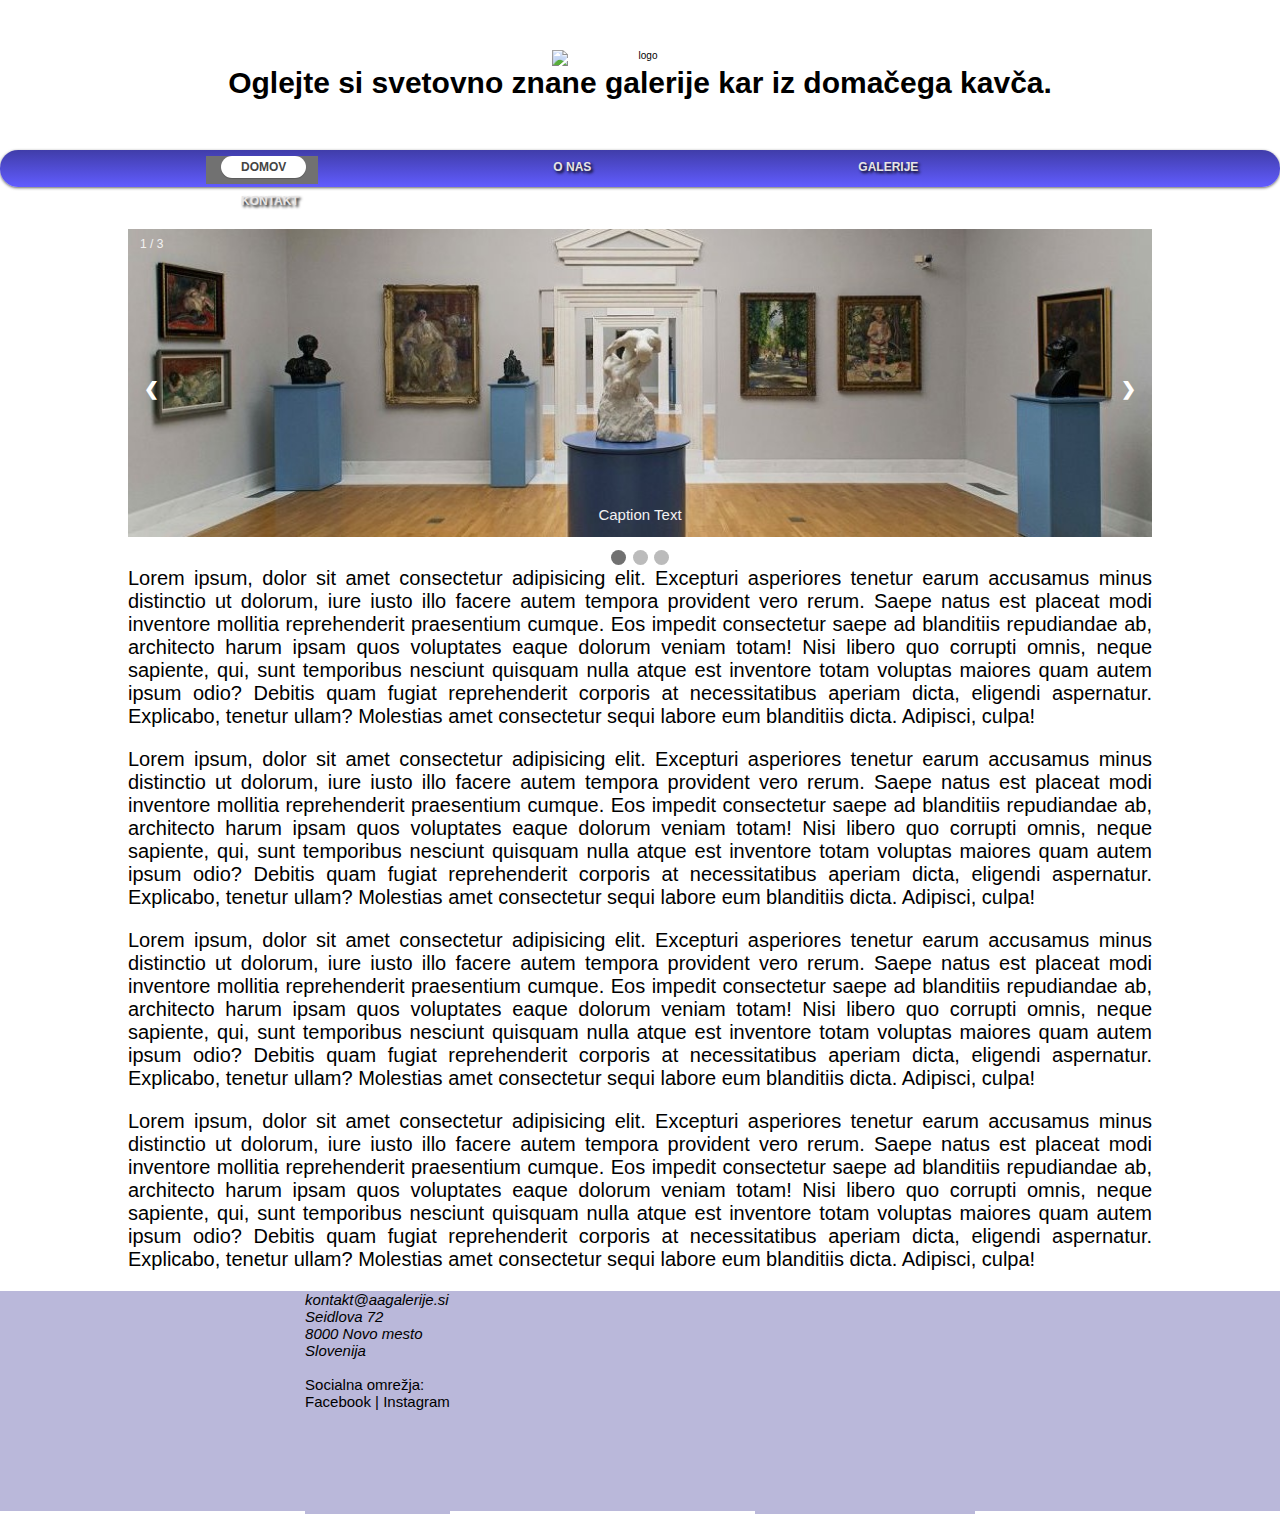
==== index.html @ 86c6495d "Add files via upload" ====
<!DOCTYPE html>
<html>
	<head>
		<title>AA Galerije</title>
		<meta charset="UTF-8">
		
		<link rel="stylesheet" href="style.css" />
		<script src="jscript.js" defer></script>
		
		<link
		href="https://fonts.googleapis.com/css2?family=Nunito+Sans:ital,wght@0,300;1,300;1,900&family=Oswald:wght@500;700&display=swap"
		rel="stylesheet"/>
		
	</head>
	
	<body>		
	
		<header>
			<img src="logo.png" alt="logo" class="center">
			<h3>Oglejte si svetovno znane galerije kar iz domačega kavča.</h3>
		</header>
	
		<ul id="menu-bar">
			<li class="active"><a href="#">DOMOV</a></li>
			<li><a href="onas.html">O NAS</a></li>
			<li><a href="galerije.html">GALERIJE</a>
				<ul>
					<li><a href="galerije/narodna.html">Narodna galerija LJ</a></li>
					<li><a href="#">Galerija 2</a></li>
					<li><a href="#">Galerija 3</a></li>
					<li><a href="#">Galerija 4</a></li>
				</ul>
			</li>
			<li><a href="kontakt.html">KONTAKT</a></li>
		</ul>
		
		
		
		
		 <!-- Slideshow container -->
		<div class="slideshow-container">

		<!-- Full-width images with number and caption text -->
			<div class="mySlides fade">
				<div class="numbertext">1 / 3</div>
				<img src="slike/img1.jpg" style="width:100%">
				<div class="text">Caption Text</div>
			</div>

			<div class="mySlides fade">
				<div class="numbertext">2 / 3</div>
				<img src="slike/img2.jpg" style="width:100%">
				<div class="text">Caption Two</div>
			</div>

			<div class="mySlides fade">
				<div class="numbertext">3 / 3</div>
				<img src="slike/img3.jpg" style="width:100%">
				<div class="text">Caption Three</div>
			</div>

		<!-- Next and previous buttons -->
			<a class="prev" onclick="plusSlides(-1)">&#10094;</a>
			<a class="next" onclick="plusSlides(1)">&#10095;</a>
		</div>
		<br>

		<!-- The dots/circles -->
		<div style="text-align:center">
			<span class="dot" onclick="currentSlide(1)"></span>
			<span class="dot" onclick="currentSlide(2)"></span>
			<span class="dot" onclick="currentSlide(3)"></span>
		</div> 
		
		
		
		<p>
            Lorem ipsum, dolor sit amet consectetur adipisicing elit. Excepturi
            asperiores tenetur earum accusamus minus distinctio ut dolorum, iure
            iusto illo facere autem tempora provident vero rerum. Saepe natus
            est placeat modi inventore mollitia reprehenderit praesentium
            cumque. Eos impedit consectetur saepe ad blanditiis repudiandae ab,
            architecto harum ipsam quos voluptates eaque dolorum veniam totam!
            Nisi libero quo corrupti omnis, neque sapiente, qui, sunt temporibus
            nesciunt quisquam nulla atque est inventore totam voluptas maiores
            quam autem ipsum odio? Debitis quam fugiat reprehenderit corporis at
            necessitatibus aperiam dicta, eligendi aspernatur. Explicabo,
            tenetur ullam? Molestias amet consectetur sequi labore eum
            blanditiis dicta. Adipisci, culpa!
        </p>
		<p>
            Lorem ipsum, dolor sit amet consectetur adipisicing elit. Excepturi
            asperiores tenetur earum accusamus minus distinctio ut dolorum, iure
            iusto illo facere autem tempora provident vero rerum. Saepe natus
            est placeat modi inventore mollitia reprehenderit praesentium
            cumque. Eos impedit consectetur saepe ad blanditiis repudiandae ab,
            architecto harum ipsam quos voluptates eaque dolorum veniam totam!
            Nisi libero quo corrupti omnis, neque sapiente, qui, sunt temporibus
            nesciunt quisquam nulla atque est inventore totam voluptas maiores
            quam autem ipsum odio? Debitis quam fugiat reprehenderit corporis at
            necessitatibus aperiam dicta, eligendi aspernatur. Explicabo,
            tenetur ullam? Molestias amet consectetur sequi labore eum
            blanditiis dicta. Adipisci, culpa!
        </p>
		<p>
            Lorem ipsum, dolor sit amet consectetur adipisicing elit. Excepturi
            asperiores tenetur earum accusamus minus distinctio ut dolorum, iure
            iusto illo facere autem tempora provident vero rerum. Saepe natus
            est placeat modi inventore mollitia reprehenderit praesentium
            cumque. Eos impedit consectetur saepe ad blanditiis repudiandae ab,
            architecto harum ipsam quos voluptates eaque dolorum veniam totam!
            Nisi libero quo corrupti omnis, neque sapiente, qui, sunt temporibus
            nesciunt quisquam nulla atque est inventore totam voluptas maiores
            quam autem ipsum odio? Debitis quam fugiat reprehenderit corporis at
            necessitatibus aperiam dicta, eligendi aspernatur. Explicabo,
            tenetur ullam? Molestias amet consectetur sequi labore eum
            blanditiis dicta. Adipisci, culpa!
        </p>
		<p>
            Lorem ipsum, dolor sit amet consectetur adipisicing elit. Excepturi
            asperiores tenetur earum accusamus minus distinctio ut dolorum, iure
            iusto illo facere autem tempora provident vero rerum. Saepe natus
            est placeat modi inventore mollitia reprehenderit praesentium
            cumque. Eos impedit consectetur saepe ad blanditiis repudiandae ab,
            architecto harum ipsam quos voluptates eaque dolorum veniam totam!
            Nisi libero quo corrupti omnis, neque sapiente, qui, sunt temporibus
            nesciunt quisquam nulla atque est inventore totam voluptas maiores
            quam autem ipsum odio? Debitis quam fugiat reprehenderit corporis at
            necessitatibus aperiam dicta, eligendi aspernatur. Explicabo,
            tenetur ullam? Molestias amet consectetur sequi labore eum
            blanditiis dicta. Adipisci, culpa!
        </p>
	
	
	
	 <footer>
      <!-- Levo -->
      <div class="ft-slice">
        <address>
          <a href="mailto:kontakt@aagalerije.si">kontakt@aagalerije.si</a> <br />
          Seidlova 72 <br />
          8000 Novo mesto <br />
          Slovenija <br />
        </address>
		<br/>
        Socialna omrežja: <br />
        <a href="www.facebook.com">Facebook</a> |
        <a href="www.instagram.com">Instagram</a> <br />
      </div>

      <!-- Desno -->
      <div class="ft-slice">
        <iframe
          class="gmap"
          src="https://www.google.com/maps/place/Seidlova+cesta+72,+8000+Novo+mesto/@45.8135961,15.1743044,17z/data=!3m1!4b1!4m5!3m4!1s0x476500036f37f00f:0x4cba2ccc89a0385f!8m2!3d45.8135961!4d15.1764931"
          width="220"
          height="220"
          frameborder="0"
          style="border: 0;"
          allowfullscreen=""
          aria-hidden="false"
          tabindex="0"
        ></iframe>
      </div>
    </footer>
	
	


	</body>
</html>
---- style.css ----
/* Main style for all pages */

/* Remove default formatting and adding overall rules*/
* {
  /* Reset */
  padding: 0;
  margin: 0;

  /* Fonts */
  font-size: 10px;
  font-family: "Helvetica", sans-serif;

  /* Behavior */
  box-sizing: border-box;
  
}

#menu-bar {
  width: 100%;
  margin: 0px 0px 0px 0px;
  padding: 6px 6px 4px 6px;
  height: 37px;
  line-height: 100%;
  border-radius: 18px;
  -webkit-border-radius: 18px;
  -moz-border-radius: 18px;
  box-shadow: 0px 1px 3px #666666;
  -webkit-box-shadow: 0px 1px 3px #666666;
  -moz-box-shadow: 0px 1px 3px #666666;
  background: #8B8B8B;
  background: linear-gradient(top,  #403DA9,  #615CFF);
  background: -ms-linear-gradient(top,  #403DA9,  #615CFF);
  background: -webkit-gradient(linear, left top, left bottom, from(#403DA9), to(#615CFF));
  background: -moz-linear-gradient(top,  #403DA9,  #615CFF);
  border: solid 0px #6D6D6D;
  position:center;
  z-index:999;
}
#menu-bar li {
  margin: 0px 0px 6px 200px;
  padding: 0px 12px 0px 15px;
  float: left;
  position: relative;
  list-style: none;
}
#menu-bar a {
  font-weight: bold;
  font-family: helvetica;
  font-style: normal;
  font-size: 12px;
  color: #E7E5E5;
  text-decoration: none;
  display: block;
  padding: 6px 20px 6px 20px;
  margin: 0;
  margin-bottom: 6px;
  border-radius: 20px;
  -webkit-border-radius: 20px;
  -moz-border-radius: 20px;
  text-shadow: 2px 2px 3px #000000;
}
#menu-bar li ul li a {
  margin: 0;
}
#menu-bar .active a, #menu-bar li:hover > a {
  background: #FFFFFF;
  color: #444444;
  -webkit-box-shadow: 0 1px 1px rgba(0, 0, 0, .2);
  -moz-box-shadow: 0 1px 1px rgba(0, 0, 0, .2);
  box-shadow: 0 1px 1px rgba(0, 0, 0, .2);
  text-shadow: 2px 2px 3px #FFFFFF;
}
#menu-bar ul li:hover a, #menu-bar li:hover li a {
  background: none;
  border: none;
  color: #666;
  -box-shadow: none;
  -webkit-box-shadow: none;
  -moz-box-shadow: none;
}
#menu-bar ul a:hover {
  background: #FFFFFF !important;
  color: #2B2B2B !important;
  border-radius: 0;
  -webkit-border-radius: 0;
  -moz-border-radius: 0;
  text-shadow: 2px 2px 3px #FFFFFF;
}
#menu-bar li:hover > ul {
  display: block;
}
#menu-bar ul {
  background: #DDDDDD;
  background: linear-gradient(top,  #FFFFFF,  #CFCFCF);
  background: -ms-linear-gradient(top,  #FFFFFF,  #CFCFCF);
  background: -webkit-gradient(linear, left top, left bottom, from(#FFFFFF), to(#CFCFCF));
  background: -moz-linear-gradient(top,  #FFFFFF,  #CFCFCF);
  display: none;
  margin: 0;
  padding: 0;
  width: 185px;
  position: absolute;
  top: 30px;
  left: 0;
  border: solid 1px #B4B4B4;
  border-radius: 10px;
  -webkit-border-radius: 10px;
  -moz-border-radius: 10px;
  -webkit-box-shadow: 2px 2px 3px #222222;
  -moz-box-shadow: 2px 2px 3px #222222;
  box-shadow: 2px 2px 3px #222222;
}
#menu-bar ul li {
  float: none;
  margin: 0;
  padding: 0;
}
#menu-bar ul a {
  padding:10px 0px 10px 15px;
  color:#424242 !important;
  font-size:12px;
  font-style:normal;
  font-family:helvetica;
  font-weight: normal;
  text-shadow: 2px 2px 3px #FFFFFF;
}
#menu-bar ul li:first-child > a {
  border-top-left-radius: 10px;
  -webkit-border-top-left-radius: 10px;
  -moz-border-radius-topleft: 10px;
  border-top-right-radius: 10px;
  -webkit-border-top-right-radius: 10px;
  -moz-border-radius-topright: 10px;
}
#menu-bar ul li:last-child > a {
  border-bottom-left-radius: 10px;
  -webkit-border-bottom-left-radius: 10px;
  -moz-border-radius-bottomleft: 10px;
  border-bottom-right-radius: 10px;
  -webkit-border-bottom-right-radius: 10px;
  -moz-border-radius-bottomright: 10px;
}
#menu-bar:after {
  content: ".";
  display: block;
  clear: both;
  visibility: hidden;
  line-height: 0;
  height: 0;
}
#menu-bar {
  display: inline-block;
}
  html[xmlns] #menu-bar {
  display: block;
}
* html #menu-bar {
  height: 1%;
}

/* $$$$$$$$   Header    $$$$$$$ */

header {
  /* Space */
  text-align: center;
  margin: 50px;
}

h1 {
  /* Font */
  font-size: 7rem;
  font-family: "Helvetica", sans-serif;
}

h2 {
  /* Font */
  font-size: 3.5rem;
}

/* $$$$$$$$   Body    $$$$$$$ */
h3 {
  /* Font */
  font-size: 3rem;
  margin-bottom: 30px;
}

article {
  /* Spatial */
  margin-left: 10vw;
  margin-right: 10vw;
}

p {
  font-size: 2rem;
  margin-bottom: 2rem;
  margin-left: 10vw;
  margin-right: 10vw;
  text-align: justify;
}

/* $$$$$$$$   Footer    $$$$$$$ */

footer {
  /* Spatial */
  	
	height: 220px;
    bottom: 0px;
    left: 0px;
    right: 0px;
    margin-bottom: 0px;
	display: flex;
	flex-wrap: wrap;
	justify-content: space-evenly;
}

footer,
footer div,
footer a,
footer address {
  /* Font */
  font-family: "Helvetica", sans-serif;
  font-size: 15px;

  /* Design */
	background-color: #BAB8DA;
	color: black;

}

footer a {
  outline: none;
  text-decoration: none;
}

.ft-slice {
  border: 1px black;
  flex: 150fr;

}




 /* Style inputs with type="text", select elements and textareas */
input[type=text], select, textarea {
  width: 100%; /* Full width */
  padding: 12px; /* Some padding */ 
  border: 1px solid #ccc; /* Gray border */
  border-radius: 4px; /* Rounded borders */
  box-sizing: border-box; /* Make sure that padding and width stays in place */
  margin-top: 6px; /* Add a top margin */
  margin-bottom: 16px; /* Bottom margin */
  resize: vertical /* Allow the user to vertically resize the textarea (not horizontally) */
}

/* Style the submit button with a specific background color etc */
input[type=submit] {
  background-color: #615CFF;
  color: white;
  padding: 12px 20px;
  border: none;
  border-radius: 4px;
  cursor: pointer;
}

/* When moving the mouse over the submit button, add a darker  color */
input[type=submit]:hover {
  background-color: #403DA9;
}

/* Add a background color and some padding around the form */
.container {
  border-radius: 5px;
  background-color: #c8c8ea;
  padding: 20px;
} 



/*slika center*/
.center {
  display: block;
  margin-left: auto;
  margin-right: auto;
  width: 15%;
}



/*showslide slik*/
* {box-sizing:border-box}

/* Slideshow container */
.slideshow-container {
  max-width: 80%;
  position: relative;
  margin: auto;
}

/* Hide the images by default */
.mySlides {
  display: none;
}

/* Next & previous buttons */
.prev, .next {
  cursor: pointer;
  position: absolute;
  top: 50%;
  width: auto;
  margin-top: -22px;
  padding: 16px;
  color: white;
  font-weight: bold;
  font-size: 18px;
  transition: 0.6s ease;
  border-radius: 0 3px 3px 0;
  user-select: none;
}

/* Position the "next button" to the right */
.next {
  right: 0;
  border-radius: 3px 0 0 3px;
}

/* On hover, add a black background color with a little bit see-through */
.prev:hover, .next:hover {
  background-color: rgba(0,0,0,0.8);
}

/* Caption text */
.text {
  color: #f2f2f2;
  font-size: 15px;
  padding: 8px 12px;
  position: absolute;
  bottom: 8px;
  width: 100%;
  text-align: center;
}

/* Number text (1/3 etc) */
.numbertext {
  color: #f2f2f2;
  font-size: 12px;
  padding: 8px 12px;
  position: absolute;
  top: 0;
}

/* The dots/bullets/indicators */
.dot {
  cursor: pointer;
  height: 15px;
  width: 15px;
  margin: 0 2px;
  background-color: #bbb;
  border-radius: 50%;
  display: inline-block;
  transition: background-color 0.6s ease;
}

.active, .dot:hover {
  background-color: #717171;
}

/* Fading animation */
.fade {
  -webkit-animation-name: fade;
  -webkit-animation-duration: 1.5s;
  animation-name: fade;
  animation-duration: 1.5s;
}

@-webkit-keyframes fade {
  from {opacity: .4}
  to {opacity: 1}
}

@keyframes fade {
  from {opacity: .4}
  to {opacity: 1}
}
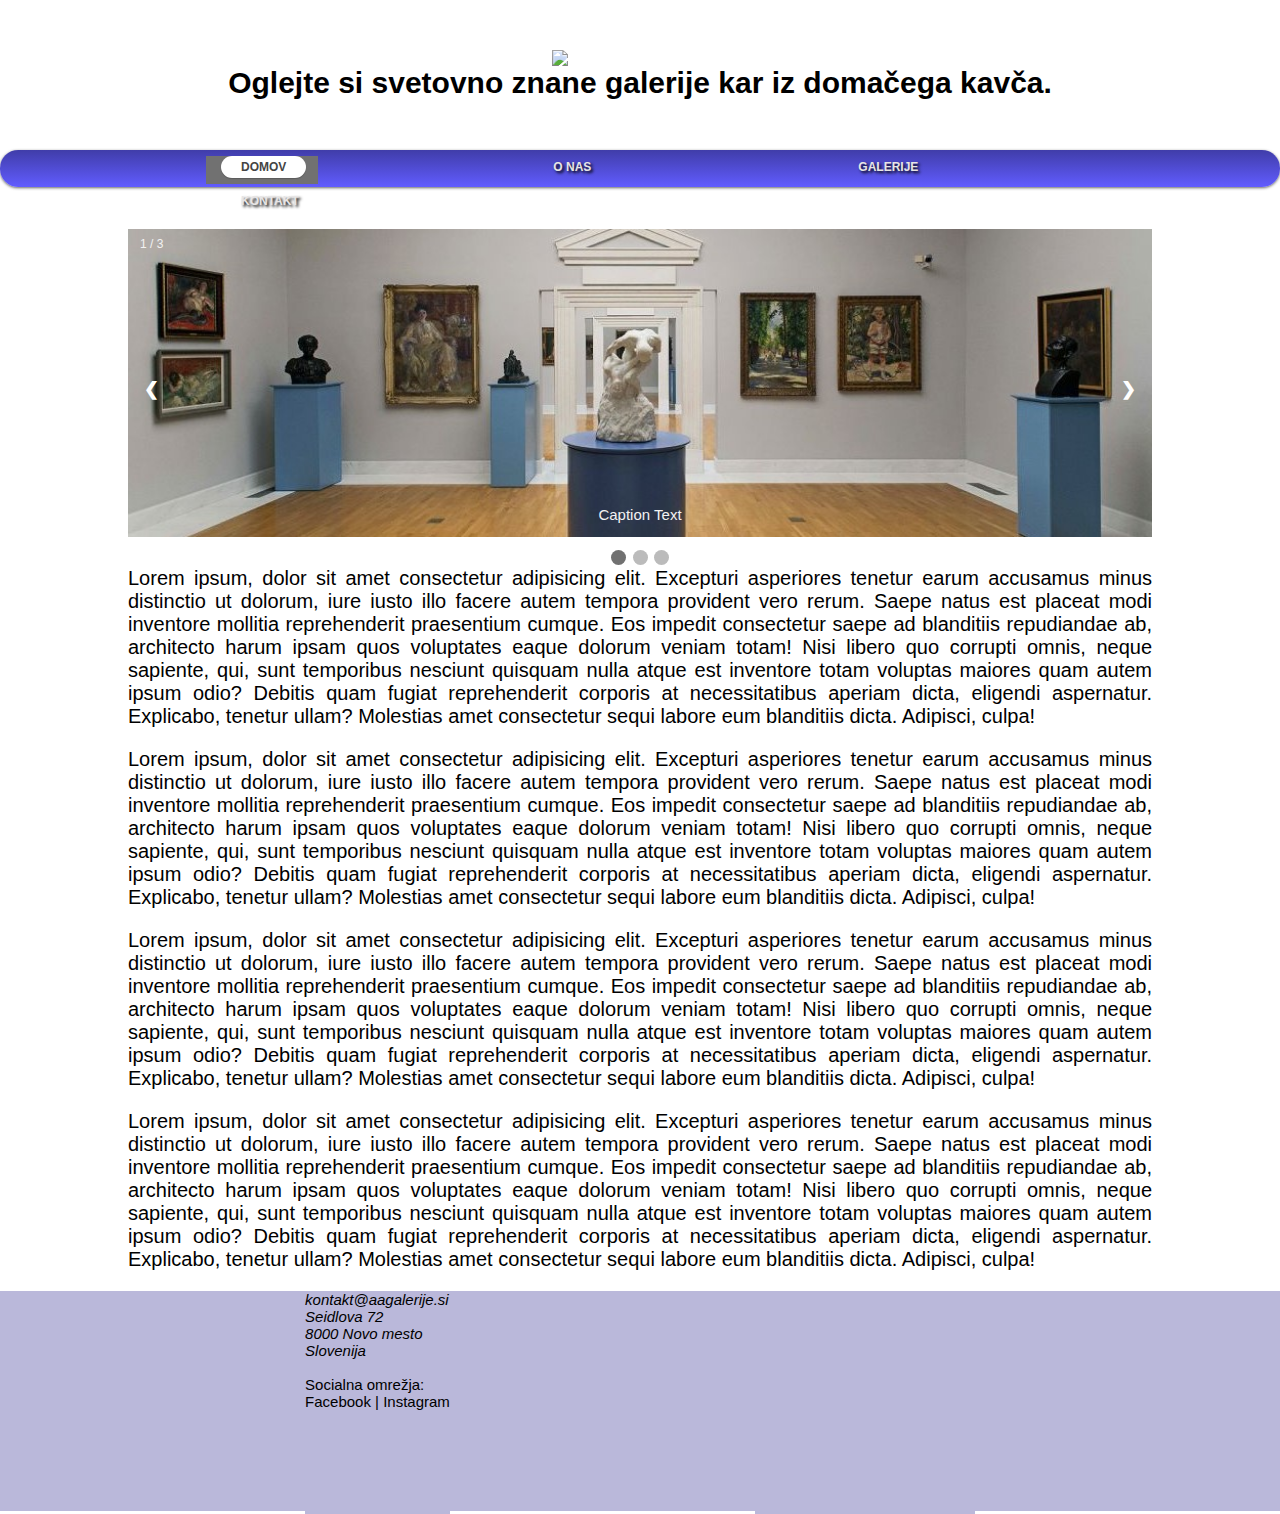
==== commit 22f4d3a8: "Add files via upload" ====
--- a/index.html
+++ b/index.html
@@ -16,7 +16,7 @@
 	<body>		
 	
 		<header>
-			<img src="logo.png" alt="logo" class="center">
+			<img src="logo.png"  class="center">
 			<h3>Oglejte si svetovno znane galerije kar iz domačega kavča.</h3>
 		</header>
 	
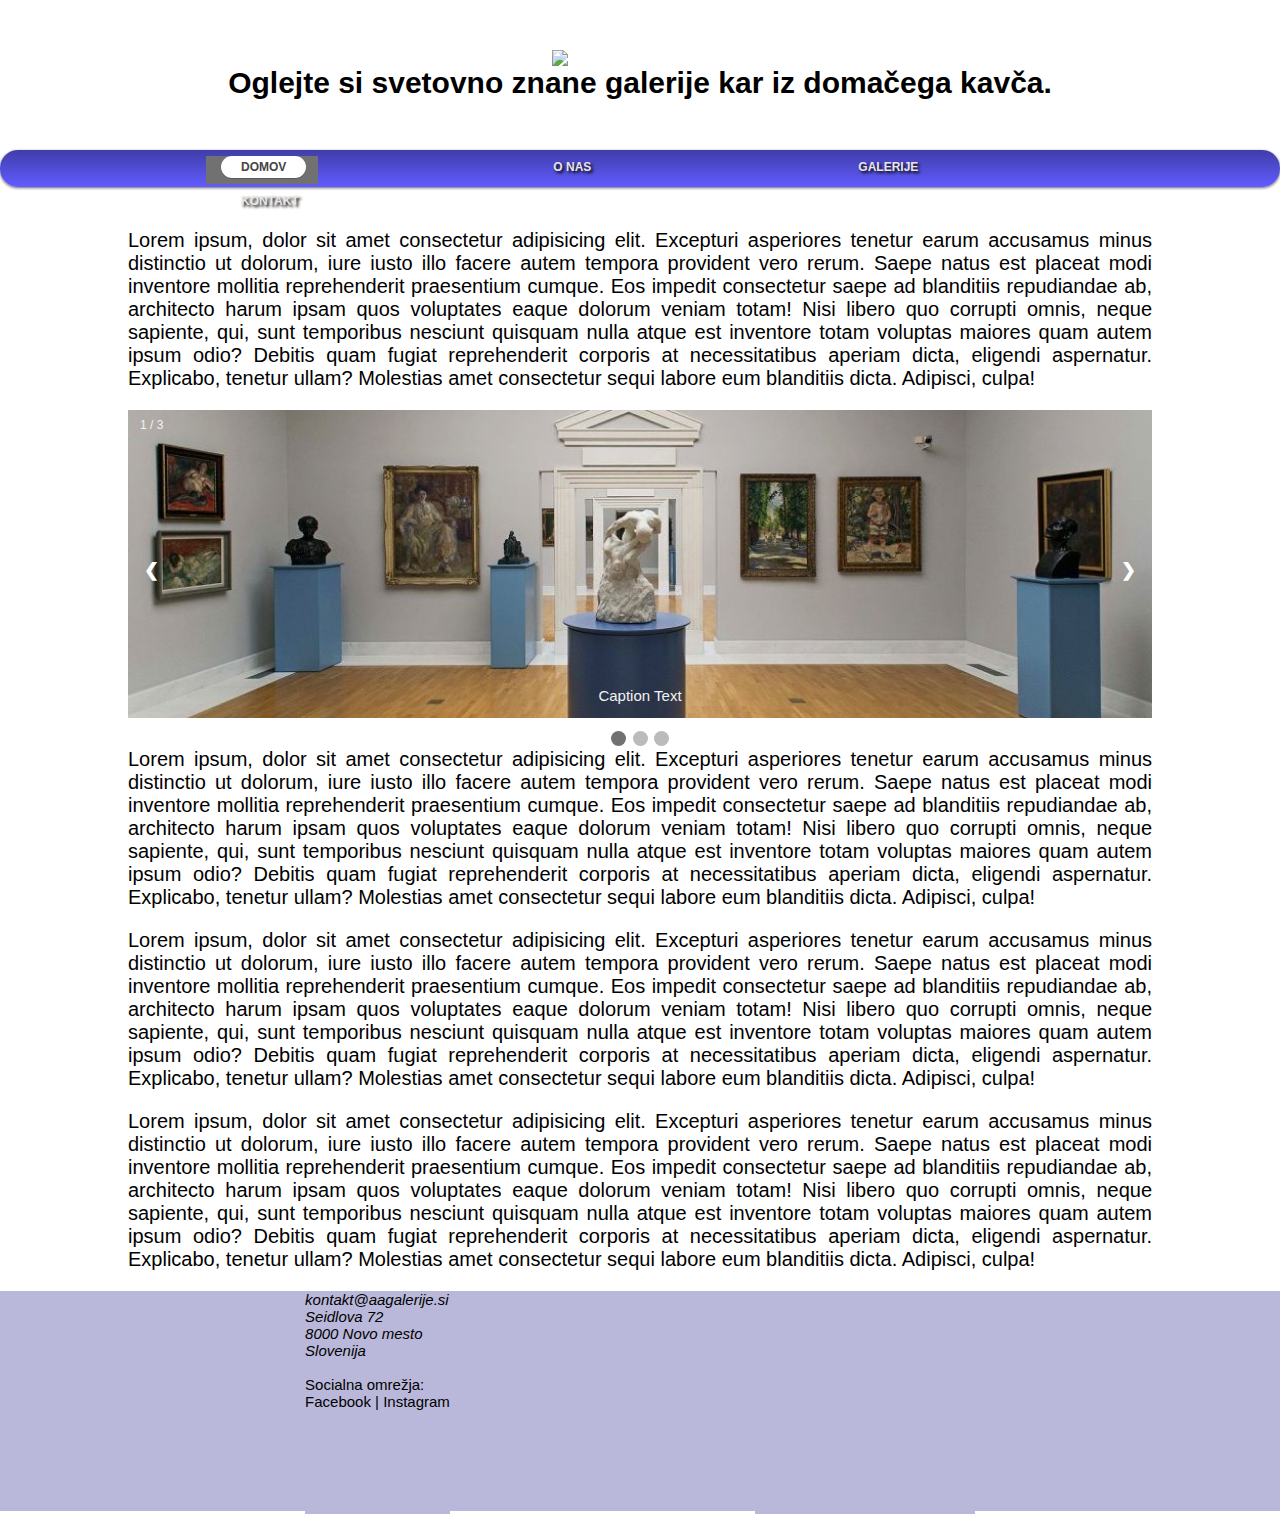
==== commit f4faa95c: "Add files via upload" ====
--- a/index.html
+++ b/index.html
@@ -34,7 +34,20 @@
 			<li><a href="kontakt.html">KONTAKT</a></li>
 		</ul>
 		
-		
+		<p>
+            Lorem ipsum, dolor sit amet consectetur adipisicing elit. Excepturi
+            asperiores tenetur earum accusamus minus distinctio ut dolorum, iure
+            iusto illo facere autem tempora provident vero rerum. Saepe natus
+            est placeat modi inventore mollitia reprehenderit praesentium
+            cumque. Eos impedit consectetur saepe ad blanditiis repudiandae ab,
+            architecto harum ipsam quos voluptates eaque dolorum veniam totam!
+            Nisi libero quo corrupti omnis, neque sapiente, qui, sunt temporibus
+            nesciunt quisquam nulla atque est inventore totam voluptas maiores
+            quam autem ipsum odio? Debitis quam fugiat reprehenderit corporis at
+            necessitatibus aperiam dicta, eligendi aspernatur. Explicabo,
+            tenetur ullam? Molestias amet consectetur sequi labore eum
+            blanditiis dicta. Adipisci, culpa!
+        </p>
 		
 		
 		 <!-- Slideshow container -->
@@ -74,20 +87,7 @@
 		
 		
 		
-		<p>
-            Lorem ipsum, dolor sit amet consectetur adipisicing elit. Excepturi
-            asperiores tenetur earum accusamus minus distinctio ut dolorum, iure
-            iusto illo facere autem tempora provident vero rerum. Saepe natus
-            est placeat modi inventore mollitia reprehenderit praesentium
-            cumque. Eos impedit consectetur saepe ad blanditiis repudiandae ab,
-            architecto harum ipsam quos voluptates eaque dolorum veniam totam!
-            Nisi libero quo corrupti omnis, neque sapiente, qui, sunt temporibus
-            nesciunt quisquam nulla atque est inventore totam voluptas maiores
-            quam autem ipsum odio? Debitis quam fugiat reprehenderit corporis at
-            necessitatibus aperiam dicta, eligendi aspernatur. Explicabo,
-            tenetur ullam? Molestias amet consectetur sequi labore eum
-            blanditiis dicta. Adipisci, culpa!
-        </p>
+		
 		<p>
             Lorem ipsum, dolor sit amet consectetur adipisicing elit. Excepturi
             asperiores tenetur earum accusamus minus distinctio ut dolorum, iure
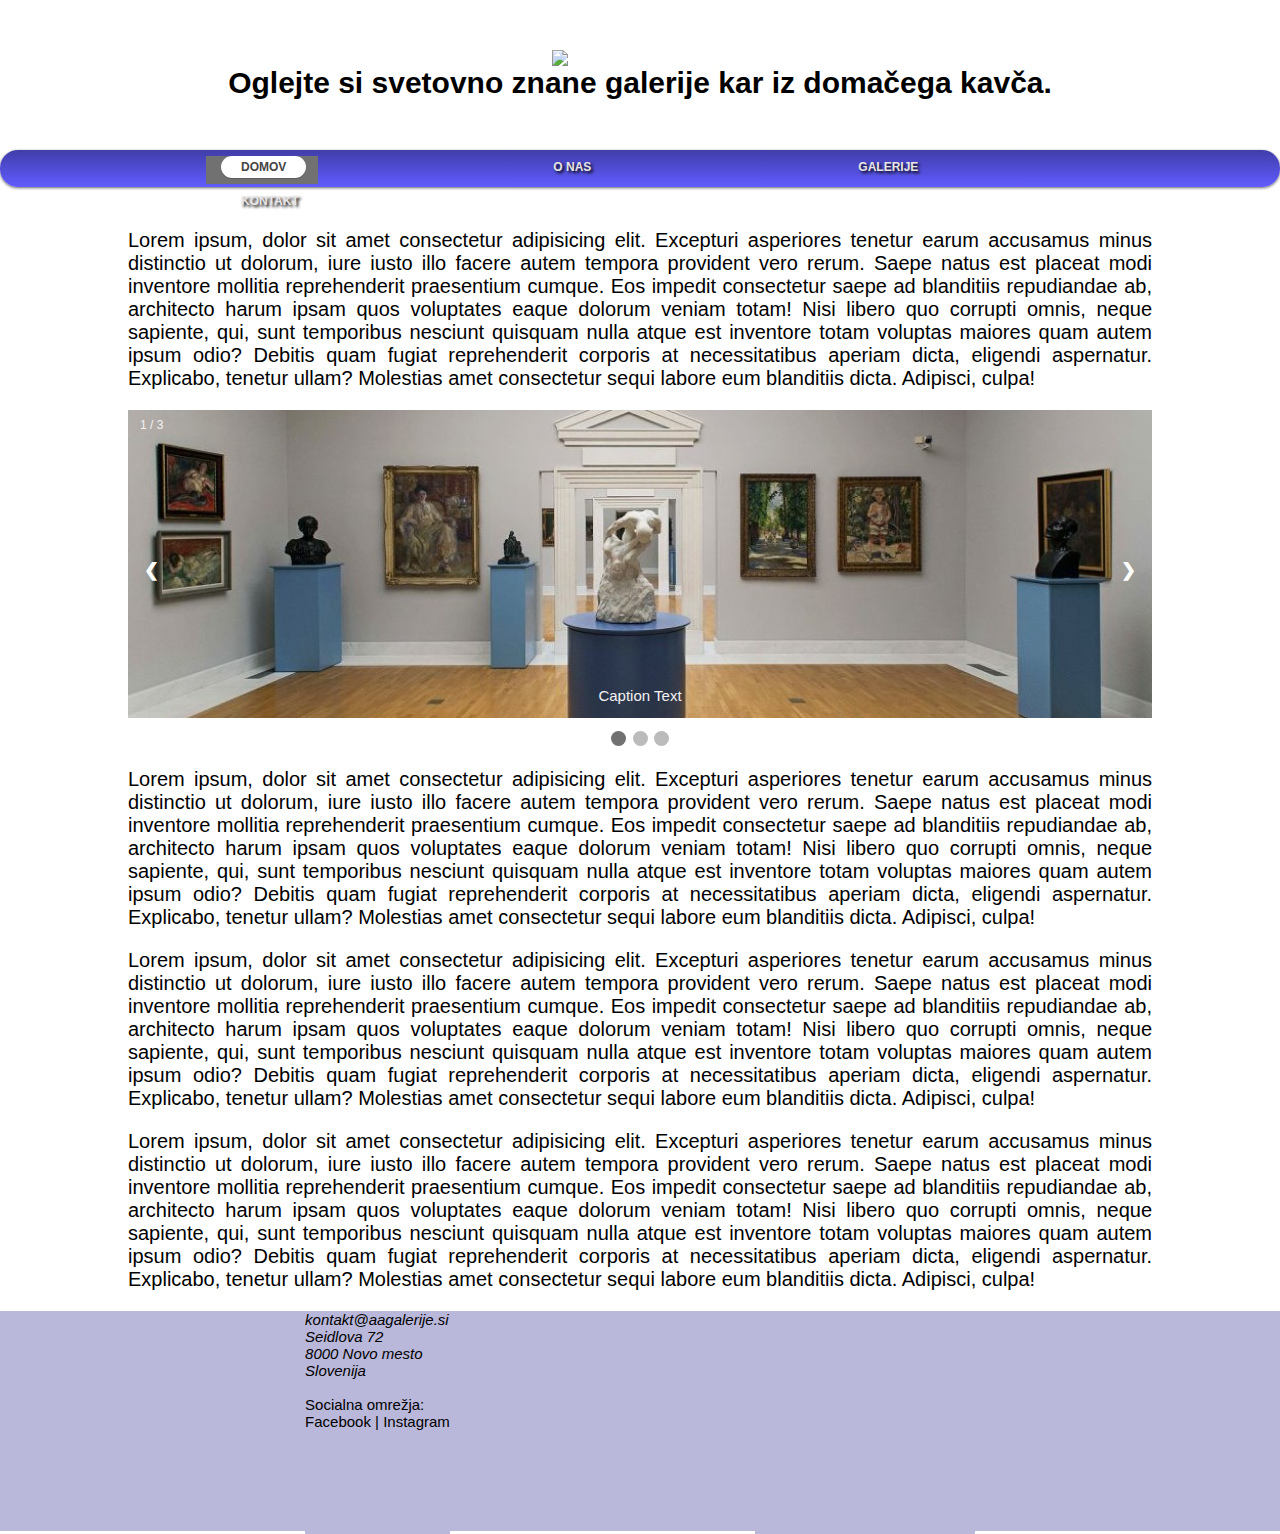
==== commit 130b5d20: "Add files via upload" ====
--- a/index.html
+++ b/index.html
@@ -49,6 +49,8 @@
             blanditiis dicta. Adipisci, culpa!
         </p>
 		
+		<p>
+		
 		
 		 <!-- Slideshow container -->
 		<div class="slideshow-container">
@@ -86,7 +88,7 @@
 		</div> 
 		
 		
-		
+		</p>
 		
 		<p>
             Lorem ipsum, dolor sit amet consectetur adipisicing elit. Excepturi
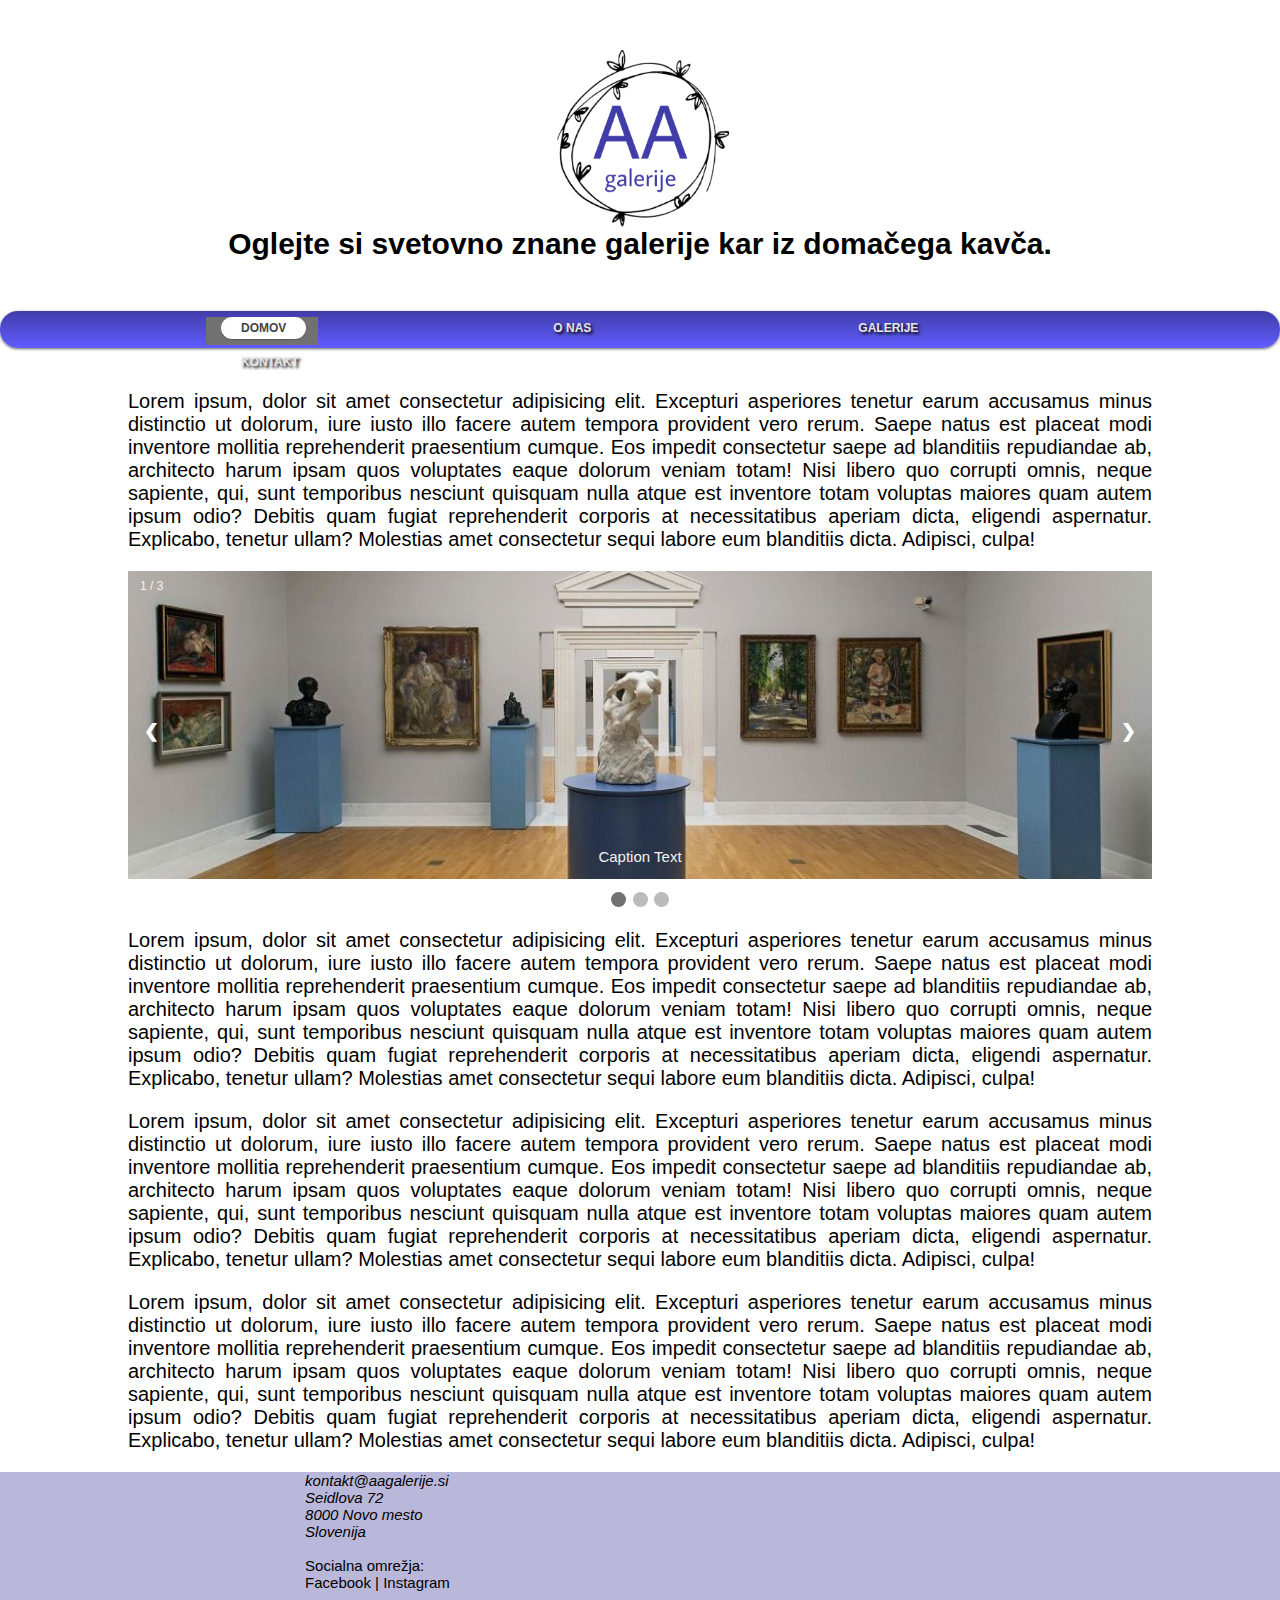
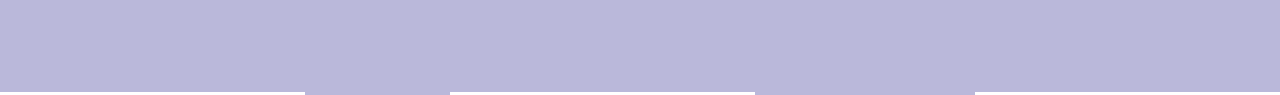
==== commit cdd61e22: "Add files via upload" ====
--- a/index.html
+++ b/index.html
@@ -16,7 +16,7 @@
 	<body>		
 	
 		<header>
-			<img src="logo.png"  class="center">
+			<img src="logo1.png"  class="center">
 			<h3>Oglejte si svetovno znane galerije kar iz domačega kavča.</h3>
 		</header>
 	
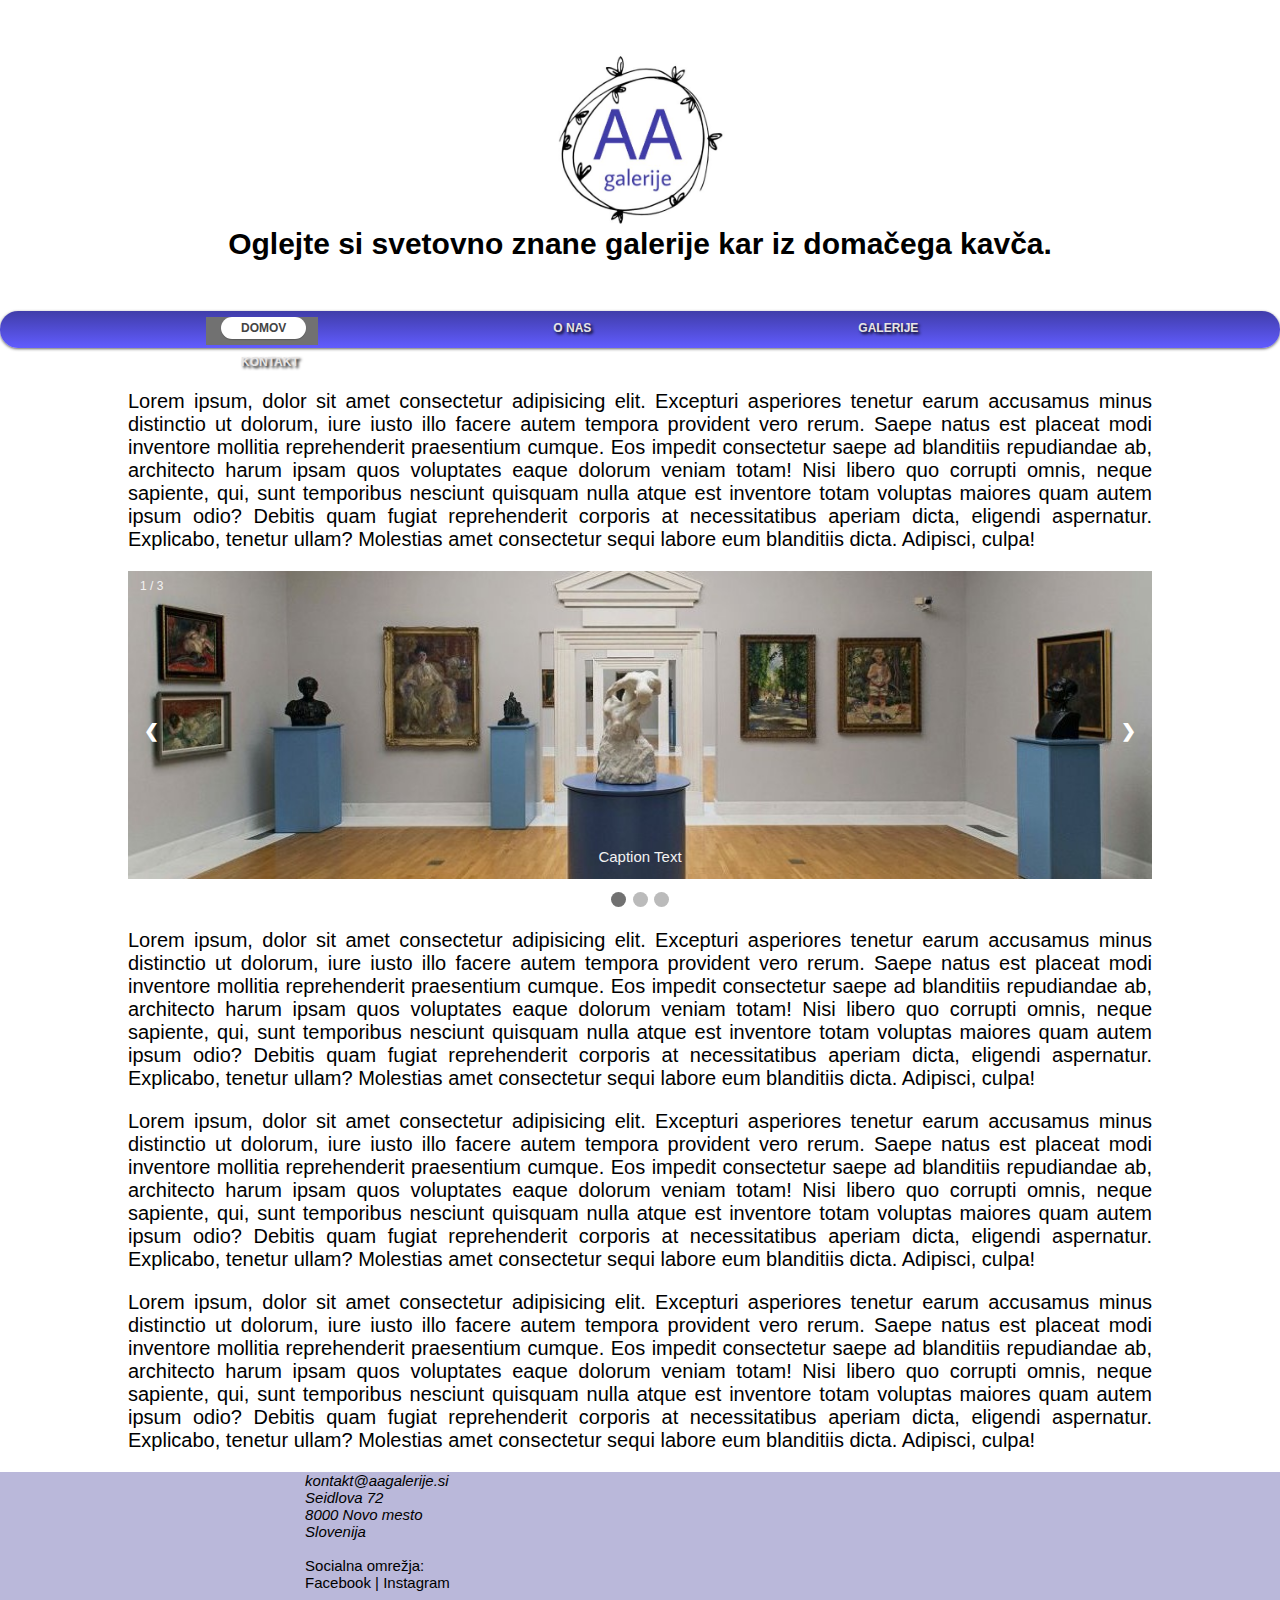
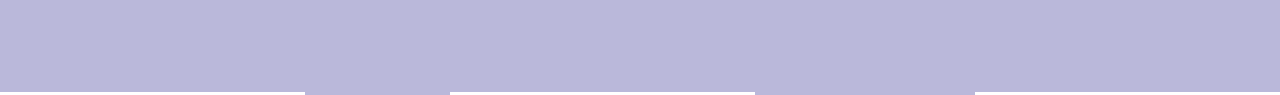
==== commit e0499d1b: "Add files via upload" ====
--- a/index.html
+++ b/index.html
@@ -16,7 +16,7 @@
 	<body>		
 	
 		<header>
-			<img src="logo1.png"  class="center">
+			<img src="logo1.jpg"  class="center">
 			<h3>Oglejte si svetovno znane galerije kar iz domačega kavča.</h3>
 		</header>
 	
